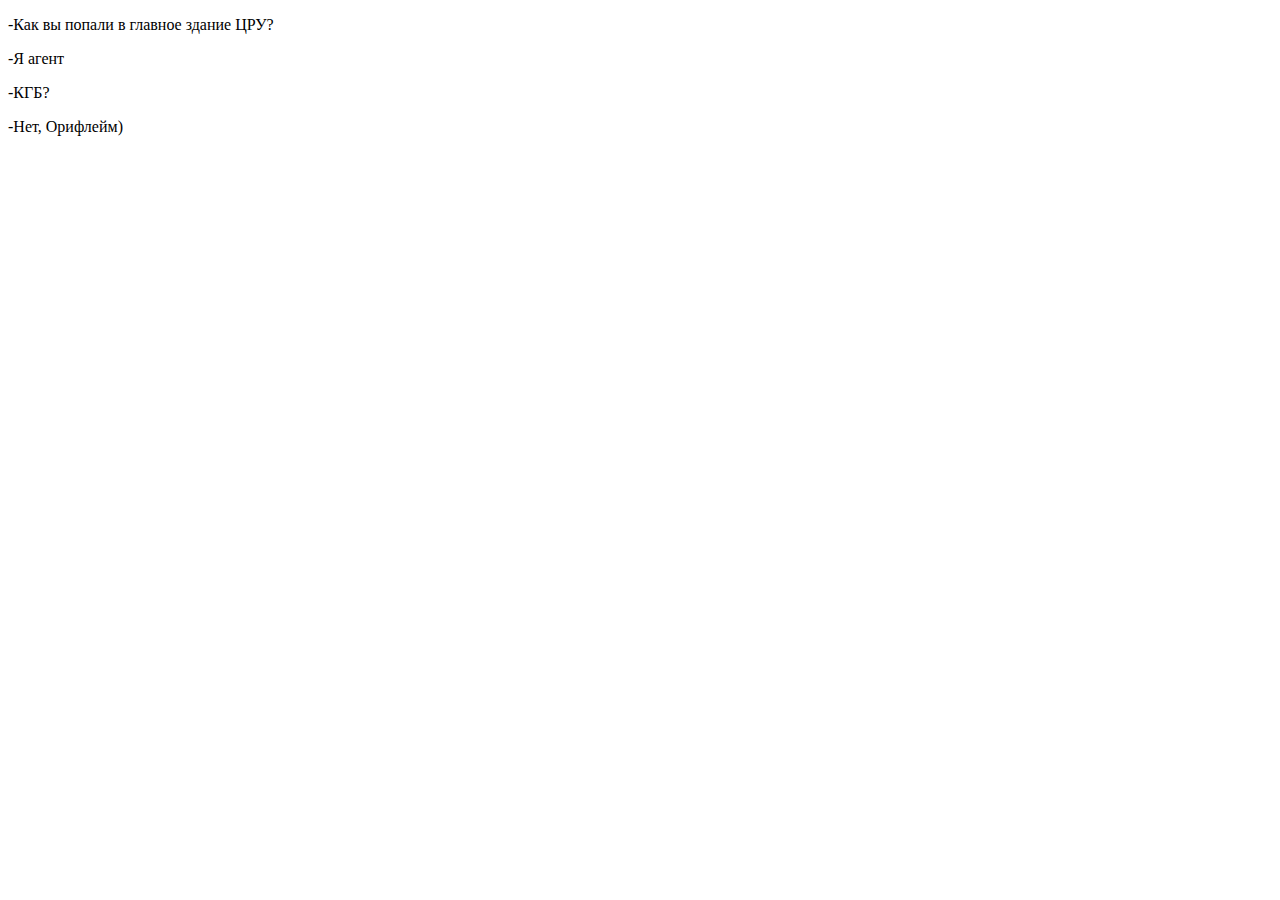
==== login.html @ bdfaebe7 "spleet text" ====
<!DOCTYPE html>
<html lang="en">
<head>
    <meta charset="UTF-8">
    <title>Приколы</title>
</head>
<body>
<p>-Как вы попали в главное здание ЦРУ?</p>
<p>-Я агент</p>
<p>-КГБ?</p>
<p>-Нет, Орифлейм)</p>

</body>
</html>
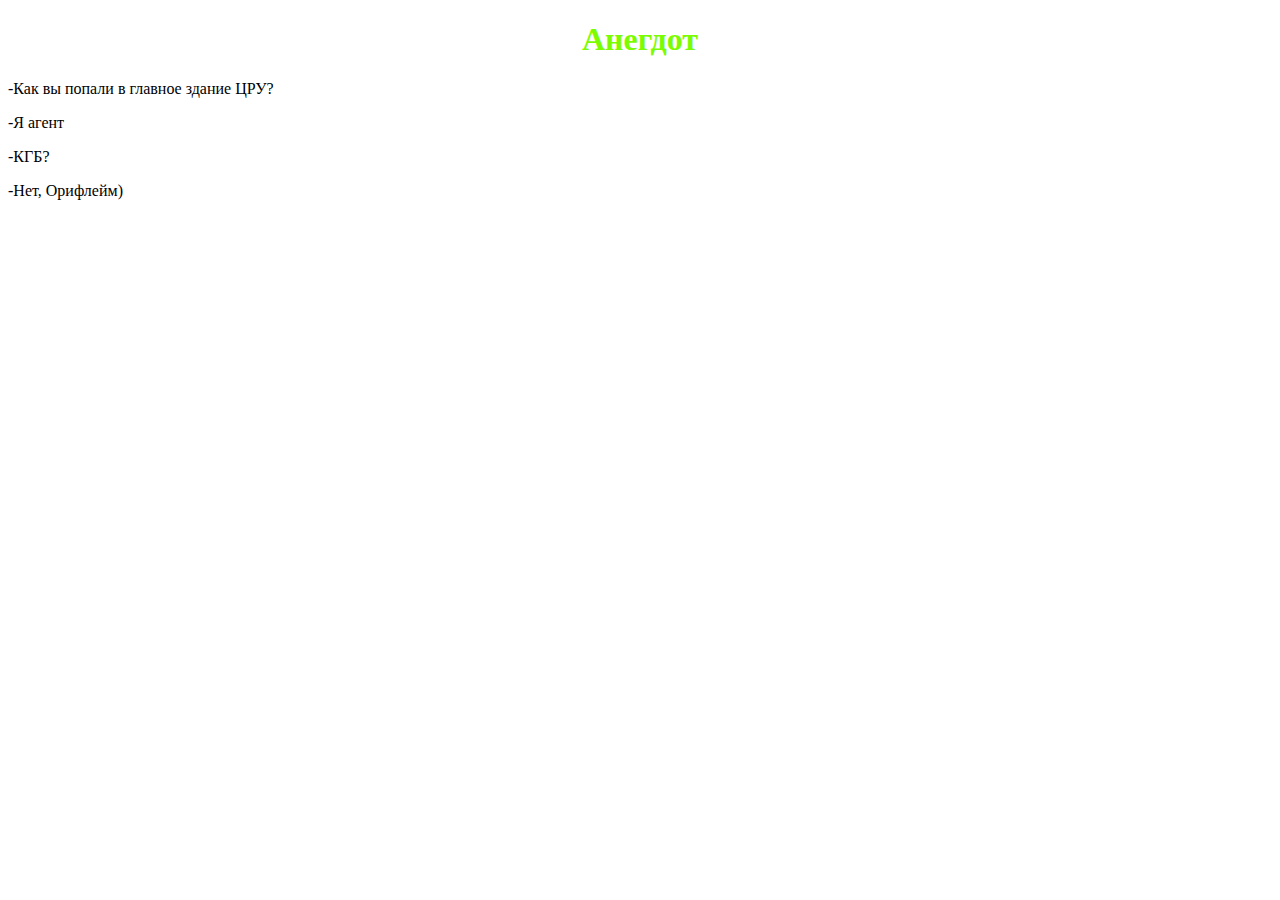
==== commit 495378c9: "Style login" ====
--- a/login.html
+++ b/login.html
@@ -3,8 +3,10 @@
 <head>
     <meta charset="UTF-8">
     <title>Приколы</title>
+    <link rel="stylesheet" href="login.css" />
 </head>
 <body>
+<h1>Анегдот</h1>
 <p>-Как вы попали в главное здание ЦРУ?</p>
 <p>-Я агент</p>
 <p>-КГБ?</p>
--- a/login.css
+++ b/login.css
@@ -0,0 +1,4 @@
+h1 {
+    color: lawngreen;
+    text-align: center;
+}